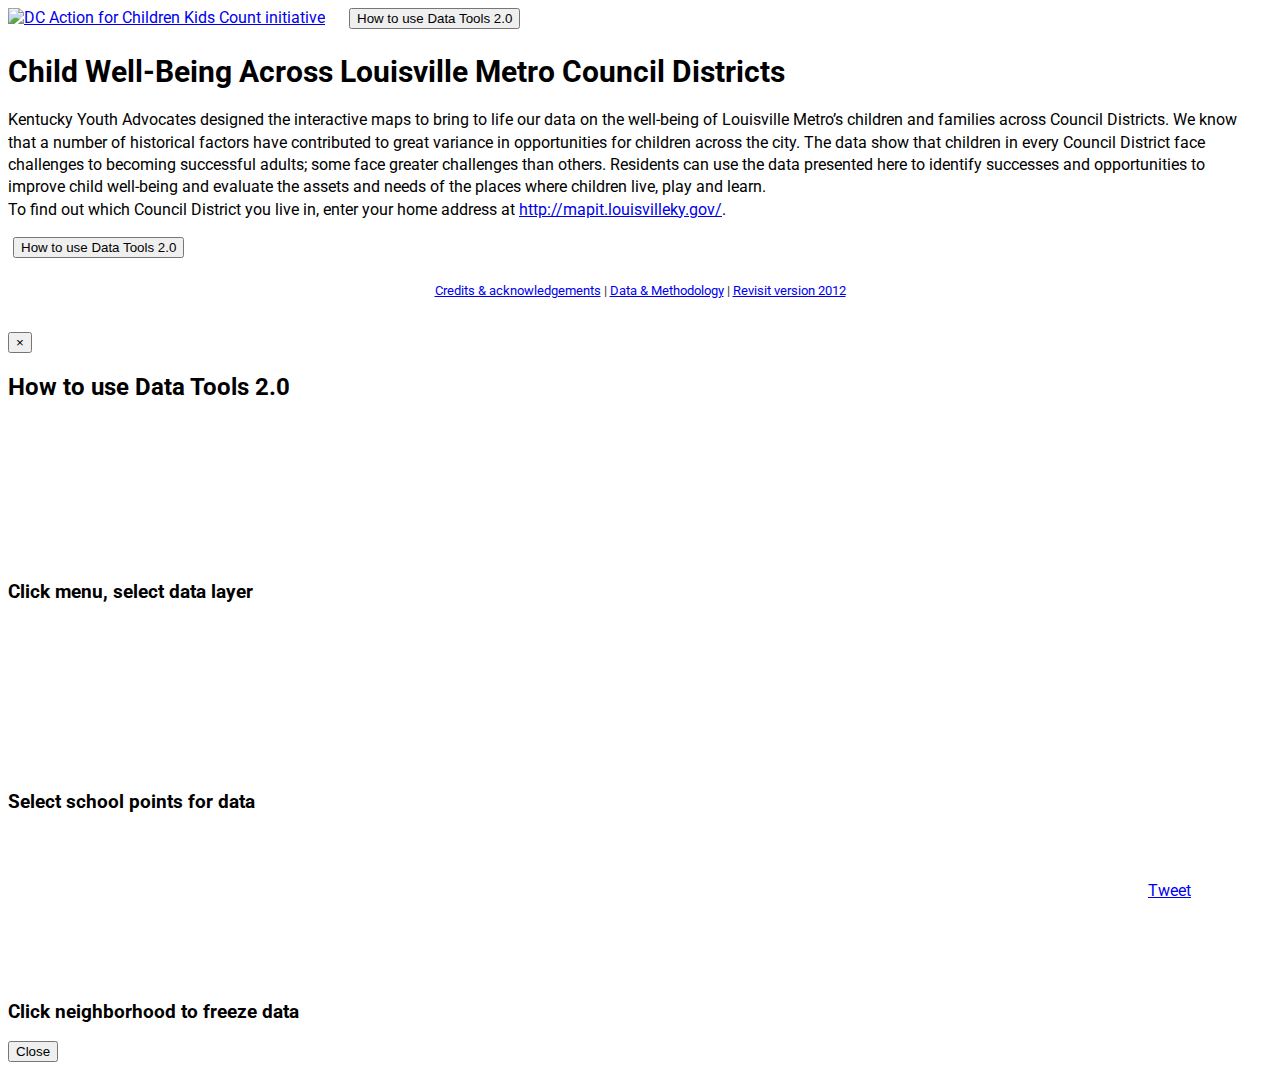
==== index.html @ 0e6c928e "Update github fork button to look at civicdata user repo" ====
<!doctype html>
<html>
<head>
  <meta charset="UTF-8">
  <meta name="viewport" content="width=device-width, user-scalable=no">
  <title>Data Tools 2.0 | Kentucky Youth Advocates</title>
  <link href='http://fonts.googleapis.com/css?family=Roboto:300,300italic,700,700italic' rel='stylesheet' type='text/css'>
  <link rel="stylesheet" href="css/bootstrap.min.css" />
  <link rel="stylesheet" href="css/style.css" />
</head>
<body>
<div class="navbar navbar-default">
  <div class="col-lg-12 col-sm-12 test">
    <a class="navbar-brand" href="http://www.dcactionforchildren.org/"><img src="assets/kids_count_KY.png" alt="DC Action for Children Kids Count initiative"></a>
    <button class="btn btn-danger pull-right hidden-xs" data-toggle="modal" data-target="#myModal">
      How to use Data Tools 2.0
    </button>
    <h1 style="font-size: 30px !important">Child Well-Being Across Louisville Metro Council Districts</h1>
    <p class="intro" style="font-size:1em !important;">Kentucky Youth Advocates designed the interactive maps to bring to life our data on the well-being of Louisville Metro’s children and families across Council Districts. We know that a number of historical factors have contributed to great variance in opportunities for children across the city. The data show that children in every Council District face challenges to becoming successful adults; some face greater challenges than others. Residents can use the data presented here to identify successes and opportunities to improve child well-being and evaluate the assets and needs of the places where children live, play and learn.<br>To find out which Council District you live in, enter your home address at <a href="http://mapit.louisvilleky.gov/">http://mapit.louisvilleky.gov/</a>.</p>
    <div class="social-media pull-right">
      <a href="https://twitter.com/share" class="twitter-share-button" data-text="See how children fare in your district at http://kyyouth.org/kentucky-kids-count/" data-via="KYYouth">Tweet</a>
        <script>!function(d,s,id){var js,fjs=d.getElementsByTagName(s)[0],p=/^http:/.test(d.location)?'http':'https';if(!d.getElementById(id)){js=d.createElement(s);js.id=id;js.src=p+'://platform.twitter.com/widgets.js';fjs.parentNode.insertBefore(js,fjs);}}(document, 'script', 'twitter-wjs');</script>
      <iframe src="http://www.facebook.com/v2.3/plugins/share_button.php?app_id=249643311490&amp;channel=http%3A%2F%2Fstatic.ak.facebook.com%2Fconnect%2Fxd_arbiter%2F1ldYU13brY_.js%3Fversion%3D41%23cb%3Df2b08256%26domain%3Dkyyouth.org%26origin%3Dhttp%253A%252F%252Fkyyouth.org%252Ff8a3766a%26relation%3Dparent.parent&amp;container_width=0&amp;href=http%3A%2F%2Fkyyouth.org%2Fkentucky-kids-count%2F&amp;layout=button_count&amp;locale=en_US&amp;sdk=joey" scrolling="no" frameborder="0" style="border:none; overflow:hidden; width:85px; height:21px;" allowTransparency="true"></iframe>
    </div>
    <button class="btn btn-danger pull-right visible-xs" data-toggle="modal" data-target="#myModal">
      How to use Data Tools 2.0
    </button>
    <!--<h4><strong>Four key policy insights from DC Action for Children are:</strong></h4>-->
  </div>
</div>
<!--<div id="narrative-row" class="row">
  <div class="col-md-12">
      <div class="col-md-3 col-lg-3 col-sm-6 col-xs-6">
        <button data-filter="children_in_poverty_perc" type="button" class="btn btn-default btn-block one" data-rel="one">
          <img class="hidden-xs" src="assets/button-poverty.jpg"/>
          <h4>Children in Poverty</h4>
          <span class="subhead visible-sm">Among 25% of the poorest neighborhoods, more than 1 in 2 children live in poverty.</span>
        </button>
      </div>
      <div class="col-md-3 col-lg-3 col-sm-6 col-xs-6">
        <button data-filter="single_mother_families_perc" type="button" class="btn btn-default btn-block two" data-rel="two">
          <img class="hidden-xs" src="assets/button-singlemother.jpg"/>
          <h4>Children in Single Mother Families</h4>
          <span class="subhead visible-sm">Approximately 48% (almost 1 in 2) DC children live in families headed by single mothers.</span>
        </button>
      </div>
      <div class="col-md-3 col-lg-3 col-sm-6 col-xs-6">
        <button data-filter="reading_perc" type="button" class="btn btn-default btn-block three" data-rel="three">
          <img class="hidden-xs" src="assets/button-reading.jpg"/>
          <h4>Students Proficient in Reading</h4>
          <span class="subhead visible-sm">40% of DC neighborhoods have less than half of their students scoring proficient in reading.</span>
        </button>
      </div>
      <div class="col-md-3 col-lg-3 col-sm-6 col-xs-6">
        <button data-filter="math_perc" type="button" class="btn btn-default btn-block four" data-rel="four">
        <img class="hidden-xs" src="assets/button-math.jpg"/>
          <h4>Students Proficient in Math</h4>
          <span class="subhead visible-sm">Half of all DC neighborhoods have less than 55% of their students proficient in math.</span>
        </button>
      </div>
  </div>
</div>-->
<div class="posrel" style="width: 100%; overflow-x: hidden;">
  <div id="nav-panel" class="posabs">
    <ul class="nav nav-pills nav-stacked layer-toggle-menu">
      <li><a id="no_neighborhood_data" href="#"><button type="button" class="btn btn-danger btn-sm" style="width:100%"><span class="glyphicon glyphicon-trash"></span> Clear selection</button></a></li>
    </ul>
    <h4 class="hidden-xs">Points of interest</h4>
    <ul class="nav nav-pills nav-stacked poi-menu points-menu hidden-xs"></ul>
    <h4>Neighborhood data</h4>
    <ul class="nav nav-pills nav-stacked layer-toggle-menu council-menu"></ul>
  </div><!--/#nav-panel -->
        <div id="narrative" class="panel panel-default">
          <a class="close-box" href="#"><img src="assets/close.png" /></a>
          <div id="one" class="panel-body">
            <h4 class="lead">Percentage of Children in Poverty</h4>
            <p>The overall percentage of children in poverty in DC is approximately 30%, which equals about 30,000 children. Poverty is also concentrated in certain neighborhoods: Approximately 25% of the poorest neighborhoods have more than 1 in 2 children in poverty and 60% of all DC children who live in poverty. More than 35% of all DC children in poverty live in four neighborhoods: (1) Congress Heights, Bellevue, Washington Highlands; (2) Douglas, Shipley Terrace;(3) Columbia Heights, Mt. Pleasant, Pleasant Plains, Park View; and (4) Deanwood, Burrville, Grant Park, Lincoln Heights, Fairmont Heights. Many of these high poverty neighborhoods are overwhelmingly (more than 90%) black.</p>
          </div>
          <div id="two" class="panel-body">
            <h4 class="lead">Percentage of Children in Single Mother Families</h4>
            <p>Approximately 48% (almost 1 in 2) DC children live in families headed by single mothers. Approximately 30% of DC neighborhoods have more than 2 in 3 children living in households headed by single mothers and account for more than half of all children living in single mother households. Six Clusters with the highest number and more than 3 in 4 children living in single mother headed households are: Mayfair, Hillbrook, Mahaning Heights (92%), Historic Anacostia (86%), Douglas, Shipley Terrace (83%), Woodland/Fort Stanton, Garfield Heights, Knox Hill (81%), Congress Heights, Bellevue, Washington Highlands (80%), and Sheridan, Barry Farm, Buena Vista (78%).</p>
          </div>
          <div id="three" class="panel-body">
            <h4 class="lead">Percentage of Students Proficient in Reading</h4>
            <p>The 2013 DC CAS results in reading for neighborhoods by student’s residence indicates that 40% of DC neighborhoods have less than half of their students scoring proficient in reading. Half of all DC neighborhoods have less than 53% of their students proficient in reading. The highest performing three neighborhoods, which are clustered in Northwest DC, have 90% or more of their students proficient in reading. Friendship Heights, American University Park, Tenleytown neighborhood in NW DC has 94% of its students scoring proficient in reading while Historic Anacostia neighborhood in SE DC has 35% of its students scoring proficient in reading.</p>
            <p>Additionally, a simplistic correlational analysis revealed that on average the higher the child poverty rate in the neighborhood, the lower the percentage of students proficient in reading. The median poverty rate was 52% for the ten neighborhoods with the lowest percentage of students proficient in reading in DC.</p>
          </div>
          <div id="four" class="panel-body">
            <h4 class="lead">Percentage of Students Proficient in Math</h4>
            <p>The 2013 DC CAS results in math for neighborhoods by student’s residence indicates that in 1 of 3 DC neighborhoods, less than half of the students are proficient in math. Overall, half of all DC neighborhoods have less than 55% of their students proficient in math. The highest performing four neighborhoods, which are clustered in Northwest DC have 90% or more of their students scoring proficient in Math. Friendship Heights, American University Park, Tenleytown neighborhood in NW DC has 94% of its students scoring proficient in math while Historic Anacostia neighborhood in SE DC has 40% of its students scoring proficient in math.</p>
            <p>Additionally, a simplistic correlational analysis revealed that on average the higher the child poverty rate in the neighborhood, the lower the percentage of proficient students in math. The median poverty rate was 52% for the ten neighborhoods with the lowest percentage of students proficient in math in DC.</p>
          </div>
        </div> <!-- narrative cards here -->
  <div id="main-container" class="posabs" style="position:relative;">
    <div class="menu-toggle posabs btn-danger">
      <strong class="closed">Choose a dataset</strong>
      <strong class="open">Hide menu</strong>
    </div>
      <div id="content-wrapper" class="col-lg-12 col-md-12 col-sm-12">
        <div id="content"></div> <!-- d3 viz written in here -->
        <div class="panel panel-default" id="legend-panel">
          <div id="legend-container" class="panel-body">
          </div>
        </div>
        <div id="source">
          <h3 id="sources" class="panel-title">Sources</h3>
            <a id="source-title"></a>
        </div>
        <div id="zoom-toggle">
          <input id="zoom-box" type="checkbox" checked></input> <label for="zoom-box">Enable Zoom</label>
        </div>
      </div>
  </div><!-- /#main-container -->
  <div id="details" class="panel panel-default">
    <div class="panel-body">
      <p class="lead">
        <span id="visualized-metric">Total population</span><br />
        <span id="visualized-measure">741,096</span>
      </p>
      <h4 class="neighborhood">Louisville, Ky</h4>
      <table id="pop-info" class="table table-hover">
        <tr data-type="tot_pop_val">
          <td>Population (total)</td>
          <td class="count align-right"></td>
        </tr>
        <tr data-type="tot_pop_pov_perc">
          <td>Total population in poverty</td>
          <td class="count align-right"></td>
        </tr>
        <tr data-type="childpop_val">
          <td>Child population (under 18)</td>
          <td class="count align-right"></td>
        </tr>
        <tr data-type="fam_chi_pov_perc">
          <td>Families with children in poverty</td>
          <td class="count align-right"></td>
        </tr>
      </table>
      <!-- PAT DEMO
      <h4 class="chart">Demographic Breakdown</h4>
      <div class="chart"></div>
      -->
    </div>
  </div> <!-- narrative cards here -->
  <div id="schools_panel" class="panel panel-default hide">
    <button class="btn-danger btn-xs btn-panel-close" id="btnPanelClose">X Close</button>
    <div class="panel-body">
        <div class="hide" id="school_data">
            <h4 class="school-name"></h4>
            <table class="table table-hover">
                <tbody>
                <tr>
                    <td>Enrollment</td>
                    <td class="school-enrollment">getDisplayValue(school.enroll_val, 'enroll_val')</td>
                </tr>
                <tr>
                    <td>Allocation</td>
                    <td class="school-allocation">getDisplayValue(school.alloc_cur, 'alloc_cur')</td>
                </tr>
                <tr>
                    <td>Percent proficient at math</td>
                    <td class="school-math">getDisplayValue(school.math_perc, 'math_perc')</td>
                </tr>
                <tr>
                    <td>Percent proficient at reading</td>
                    <td class="school-reading">getDisplayValue(school.reading_perc, 'reading_perc')</td>
                </tr>
                <tr>
                    <td>Graduation rate</td>
                    <td class="school-grad">getDisplayValue(school.grad_perc, 'grad_perc')</td>
                </tr>
                </tbody>
            </table>
        </div>
    </div>
  </div>
</div>
<div class="footer" style="position:relative;top:10px;">
  <small class="col-md-10 col-lg-10 col-sm-10 col-md-offset-1 col-lg-offset-1 col-sm-offset-1" style="text-align:center;clear:both;">
    <a href="http://www.dcactionforchildren.org/dc-kids-count-data-tools-acknowledgements">Credits &amp; acknowledgements</a> | <a href="http://www.dcactionforchildren.org/dc-kids-count-data-tools-methodology" target="_blank">Data &amp; Methodology</a> | <a href="http://www.dcactionforchildren.org/dc-kids-count-data-tools" target="_blank">Revisit version 2012</a>
  </small>
  <div class="clearfix"></div>
  <div style="text-align:center;margin:10px 0;clear:both;"><iframe src="http://ghbtns.com/github-btn.html?user=civicdata&repo=dcaction&type=fork&count=true" allowtransparency="true" frameborder="0" scrolling="0" width="95" height="20"></iframe></div>
</div>
<div class="modal fade" id="myModal" tabindex="-1" role="dialog" aria-labelledby="myModalLabel" aria-hidden="true">
  <div class="modal-dialog">
    <div class="modal-content">
      <div class="modal-header">
        <button type="button" class="close" data-dismiss="modal" aria-hidden="true">&times;</button>
        <h2 class="modal-title" id="myModalLabel">How to use Data Tools 2.0</h2>
      </div>
      <div id="how-to" class="modal-body">
        <div class="row">
          <div class="col-lg-12">
            <div class="one" style="position:relative;">
              <h3>Click menu, select data layer</h3>
            </div>
          </div>
          <div class="col-lg-12">
            <div class="two" style="position:relative;">
              <h3>Select school points for data</h3>
            </div>
          </div>
          <div class="col-lg-12">
            <div class="three" style="position:relative;">
              <h3>Click neighborhood to freeze data</h3>
            </div>
          </div>
        </div>
      </div>
      <div class="modal-footer">
        <button type="button" class="btn btn-default" data-dismiss="modal">Close</button>
      </div>
    </div>
  </div>
</div>

  <!-- Libraries needed -->
  <script src="js/jquery.min.js" type="text/javascript"></script>
  <script src="js/d3.v3.min.js" charset="utf-8" type="text/javascript"></script>
  <script src="js/d3.geo.projection.v0.min.js" type="text/javascript"></script>
  <script src="js/topojson.v1.min.js" type="text/javascript"></script>
  <script src="js/queue.v1.min.js"></script>
  <script src="js/bootstrap.min.js" type="text/javascript"></script>
  <script src="js/underscore-min.js" type="text/javascript"></script>
  <script src="js/simple_statistics.js" type="text/javascript"></script>
  <script src="js/labeler.js" type="text/javascript"></script>
  <script src="http://maps.google.com/maps/api/js?sensor=true" type="text/javascript"></script>

  <!-- Project scripts -->
  <script src="js/circle_packer_movers.js" type="text/javascript"></script>
  <script src="js/visualization.js" type="text/javascript"></script>

</body>
</html>
---- css/style.css ----
body {
  overflow-x: hidden;
}
body, h1, h2, h3, h4, h5 {
  font-family: 'Roboto', "Helvetica Neue", Helvetica, Arial, sans-serif;
}
h1, h2, h3, h4, h5 {
  font-weight: bold;
}
p {
  font-size: 1.1em;
  line-height: 1.4em;
}
#narrative .panel-body {
  padding: 20px;
}
.table thead > tr > th, .table tbody > tr > th, .table tfoot > tr > th, .table thead > tr > td, .table tbody > tr > td, .table tfoot > tr > td {
  padding: 2px;
}
.gmnoprint .gmnoprint {
  margin-top: 0 !important;
  top: 10px !important;
}
.nav > li.disabled.nav-header > a {
  cursor: default;
  font-size: 12px;
  font-weight: bold;
  text-transform: uppercase;
  padding: 5px 10px !important;
  color: #000;
}

.social-media {
  position: absolute;
  bottom: 0;
  right: 0;
}

.align-right { text-align: right; }
.align-left { text-align: left; }

.posrel { position: relative; }
.posabs { position: absolute; }
.posfixed { position: fixed; }
/* navbar */
.navbar {
  margin-bottom: 0px;
  padding-right: 15px;
}
.navbar-brand {
  padding: 0px 15px 0px 0px;
}
.navbar-brand img {
  width: 65px;
}
.navbar .btn.pull-right {
  margin: 0 0 5px 5px;
}
#nav-panel {
  background-color: #f8f8f8;
  width: 300px;
  top: 0px;
  bottom: 0px;
  left: 0px;
}
#nav-panel h4 {
  padding-left: 10px;
  padding-right: 15px;
}
.nav-pills > li > a {
  border-radius: 0px;
  color: #444;
  background-color: #F0F4F8;
}
.nav-pills > li > a:hover {
  background-color: #D8DCE2
}
.nav-pills > li.selected > a {
  background-color: #C6CEDA;
  color: #000;
}
#main-container {
  top: 0px;
  left: 0px;
  background-color: #FFF;
  width: 100%;
  -webkit-box-shadow: 0px 0px 15px #CCC;
  -moz-box-shadow: 0px 0px 15px #CCC;
  box-shadow: 0px 0px 15px #CCC;
}
#content-wrapper {
  padding-left: 0px;
  padding-right: 0px;
}
.menu-toggle {
  cursor: pointer;
  left: 0px;
  top: 100px;
  padding: 10px 15px;
  z-index: 5;
}
.menu-toggle strong {
  display: block;
}
.menu-toggle .open,
.toggled .menu-toggle .closed {
  display: none;
}
.toggled .menu-toggle .open {
  display: block;
}
/* map */
svg {
  fill: #FFF;
}

path.nbhd {
  cursor: pointer;
  fill: #ccc;
  fill-opacity: .75;
  stroke: #FFF;
  stroke-width: 1px;
}
path.nbhd:hover {
  stroke: #444;
}
path.nbhd.active {
  stroke: #077CA8;
  stroke-width: 2px;
}
.poi {
  cursor: pointer;
  fill-opacity: 0.75;
  fill: #e2b640;
  stroke: #fff;
}

.poi.school {
  fill: #d75452;
}

circle.poi:hover {
  fill-opacity: 1;
}

/* UI */

#how-to .col-lg-4 {
  overflow: hidden;
}

#how-to h3 {
  background: #FFF;
  padding: 10px 10px 10px 0px;
  position: absolute;
  bottom: -11px;
  left: 0;
}

#how-to .one {
  background: url("../assets/one.png") center no-repeat;
  height: 200px;
  margin-bottom: 10px;
}

#how-to .two {
  background: url("../assets/two.png") center no-repeat;
  height: 200px;
  margin-bottom: 10px;
}

#how-to .three {
  background: url("../assets/three.png") center no-repeat;
  height: 200px;
}

#nav-panel {
  height: 600px;
  overflow: scroll;
}

#nav-panel .nav > li > a {
  padding: 5px 10px;
}

#nav-panel .label {
  position: relative;
  top: -3px;
}

.points-menu .selected a:after {
  display: block;
  position: absolute;
  content: "";
  width: 14px; height: 14px;
  background: #e2b640;
  border: 1px solid #fff;
  top: 8px;
  right: 11px;
  border-radius: 16px;
}

.schools-menu .selected a:after {
  background: #d75452;
}

.schools-menu .selected a#charters:after {
  border-radius: 0;
  top: 9px;
  right: 12px;
  width: 12px; height: 12px;
}

#details {
  position:absolute;
  width:300px;
  top:20px;
  right:20px;
  z-index: 1;
}

#details p.lead {
  display: none;
}

#narrative-row .col-md-3 {
  padding-right: 0px;
  padding-left: 0px;
  margin: -1px -1px 0px 0px;
}

#narrative-row .btn {
  -webkit-border-radius: 0px;
  -moz-border-radius: 0px;
  border-radius: 0px;
  padding: 12px;
  vertical-align: top;
  text-align: left;
  white-space: normal;
  max-height: 98px;
}

#narrative-row h4 {
  display: block;
  margin: 0;
}

#narrative-row img {
  max-width: 120px;
  margin-right: 15px;
  float: left;
}

#narrative {
  position:absolute;
  width:300px;
  height: 560px;
  top:20px;
  right:20px;
  background: #fff;
  color: #000;
  display:none;
  z-index: 2;
}

#narrative .close-box {
  position: absolute;
  top:-10px;
  right:-10px;
}

#narrative .panel-body {
  overflow-y: scroll;
  height: 100%;
}

#narrative h4.lead {
  font-weight: bold;
  margin-top: 0px;
  margin-bottom: 10px;
}

#schools_panel {
  position:absolute;
  width:300px;
  top:20px;
  right:330px;
  z-index: 1;
}

p.lead {
  text-align: center;
}

/*span#visualized-metric,
span#visualized-measure {
display:none;
}*/

span#visualized-metric {
  font-weight:bold;
}

#source {
  position:absolute;
  bottom:20px;
  left:0;
  padding: 10px 10px 10px 20px;
  background-color: #ccc;
  z-index: 5;
  max-width: 215px;
  display: none;
}

#zoom-toggle {
  position: absolute;
  bottom: 7px;
  left: 0;
  height: 42px;
  padding: 10px 14px;
  display: none;
  font-size: 14px;
  background: rgba(255, 255, 255, 0.75);
}

div#legend-panel {
  position:absolute;
  bottom: 90px;
  left: 15px;
  width: 200px;
  height: 200px;
  display: none;
}

.legendStep {
  width:100%;
  height: 25px;
  margin-bottom: 5px;
  padding: 3px;
  text-align: center;
  font-size: 12px;
}

.stepOne { background: #e5ffc7;}
.stepTwo { background: #d9fcb9;}
.stepThree { background: #bbef8e;}
.stepFour { background: #9ad363;}
.stepFive { background: #6eb43f;}


h4.school-name {
  cursor: pointer;
}

h4.school-name:after {
  content: "Click name to remove";
  font-size: 10px;
  color: #999;
  font-style: italic;
  display: block;
  margin-top: 3px;
}

/* Chart */
.label {
  font: 11px sans-serif;
}

.axis path,
.axis line {
  fill: none;
  stroke: black;
  shape-rendering: crispEdges;
}
.axis text {
  font-family: font-family: 'Roboto', "Helvetica Neue", Helvetica, Arial, sans-serif;;
  font-size: 14px;
  font-weight: normal;
  fill: black;
}
.link {
  stroke:gray;
  stroke-width:0.5
}

/* Google Maps */

.stations, .stations svg.marker {
  position: absolute;
}

.stations svg.marker {
  width: 60px;
  height: 20px;
  padding-right: 100px;
  font: 10px sans-serif;
}

.stations circle {
  fill: brown;
  stroke: black;
  stroke-width: 1.5px;
}

#theSVGLayer {
  position: absolute;
  top: -4000px;
  left: -4000px;
  width: 8000px;
  height: 8000px;
}

#theDiv {
  top: 0;
  left: 0;
}

/* Google Maps fix */

div.gm-style > div > div {
  height: 0 !important;
}

 .btn-panel-close {
  float: right;
  margin: 5px;
  border: none;
  color: #fff;
}

small {
  margin-top: 10px;
  color:#333;
  display:block;
}

@media (max-width: 767px) {
  #content-wrapper,
  #nav-panel,
  li.nav-header a {
    font-size: 0.95rem !important;
  }

  #details {
    position: relative;
    width: auto;
    top:auto;
    right:auto;
    border-radius: 0px;
  }

  #details .chart,
  div#legend-container,
  div#legend-panel {
    display: none !important;
  }

  div#legend-container,
  div#legend-panel {
    display: none !important;
  }
  .navbar {
    padding-right: 0px;
  }
  .btn.pull-right.visible-xs {
    margin-bottom: 20px;
  }
  #narrative-row .btn {
    height: 80px;
  }
  #narrative {
    position: relative;
    width: auto;
    top:auto;
    right:auto;
    height: auto;
    border-radius: 0px;
  }

  .menu-toggle {
    top: auto;
    bottom: 51px;
    margin-left: -40px;
    padding-left: 55px;
  }

  .menu-toggle strong.open:before {
    content: "\003e";
    display: block;
    position: absolute;
    left: 14px;
    top: 4px;
    font-size: 20px;
  }

  #source {
    left: auto;
    right: 0;
    top: auto;
    bottom: 0;
  }

  #zoom-toggle {
    display: block;
  }

}

@media (min-width: 768px) and (max-width: 979px) {


}

@media (min-width: 980px) and (max-width:1199px) {


}

@media (min-width: 1200px) {


}

@media (min-width: 992px) and (max-width: 1700px) {

  #narrative-row .btn .subhead {
    display:none;
  }

}
@media (max-width: 480px){
  .btn.pull-right.visible-xs,
  .social-media {
    float: none!important;
    margin-left: 0px;
    width: 100%;
  }
}
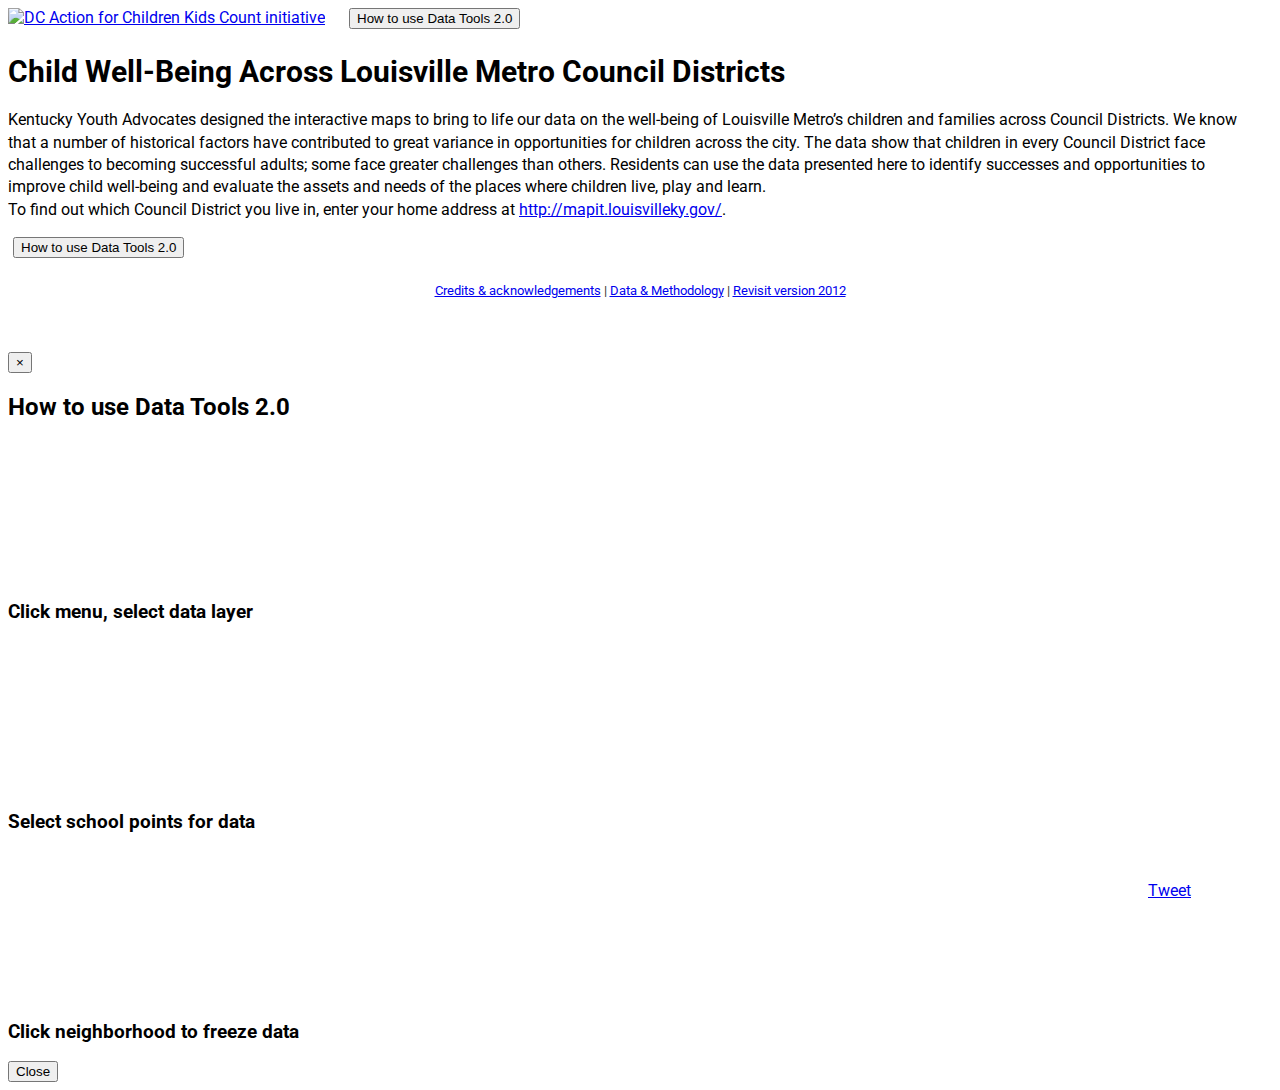
==== commit 5d341d23: "Working choropleth" ====
--- a/index.html
+++ b/index.html
@@ -67,7 +67,7 @@
     </ul>
     <h4 class="hidden-xs">Points of interest</h4>
     <ul class="nav nav-pills nav-stacked poi-menu points-menu hidden-xs"></ul>
-    <h4>Neighborhood data</h4>
+    <h4>Metro council data</h4>
     <ul class="nav nav-pills nav-stacked layer-toggle-menu council-menu"></ul>
   </div><!--/#nav-panel -->
         <div id="narrative" class="panel panel-default">
@@ -180,7 +180,7 @@
     <a href="http://www.dcactionforchildren.org/dc-kids-count-data-tools-acknowledgements">Credits &amp; acknowledgements</a> | <a href="http://www.dcactionforchildren.org/dc-kids-count-data-tools-methodology" target="_blank">Data &amp; Methodology</a> | <a href="http://www.dcactionforchildren.org/dc-kids-count-data-tools" target="_blank">Revisit version 2012</a>
   </small>
   <div class="clearfix"></div>
-  <div style="text-align:center;margin:10px 0;clear:both;"><iframe src="http://ghbtns.com/github-btn.html?user=civicdata&repo=dcaction&type=fork&count=true" allowtransparency="true" frameborder="0" scrolling="0" width="95" height="20"></iframe></div>
+  <div style="text-align:center;margin:20px 0;clear:both;"><iframe src="http://ghbtns.com/github-btn.html?user=DCActionforChildren&repo=dcaction&type=fork&count=true" allowtransparency="true" frameborder="0" scrolling="0" width="95" height="20"></iframe></div>
 </div>
 <div class="modal fade" id="myModal" tabindex="-1" role="dialog" aria-labelledby="myModalLabel" aria-hidden="true">
   <div class="modal-dialog">
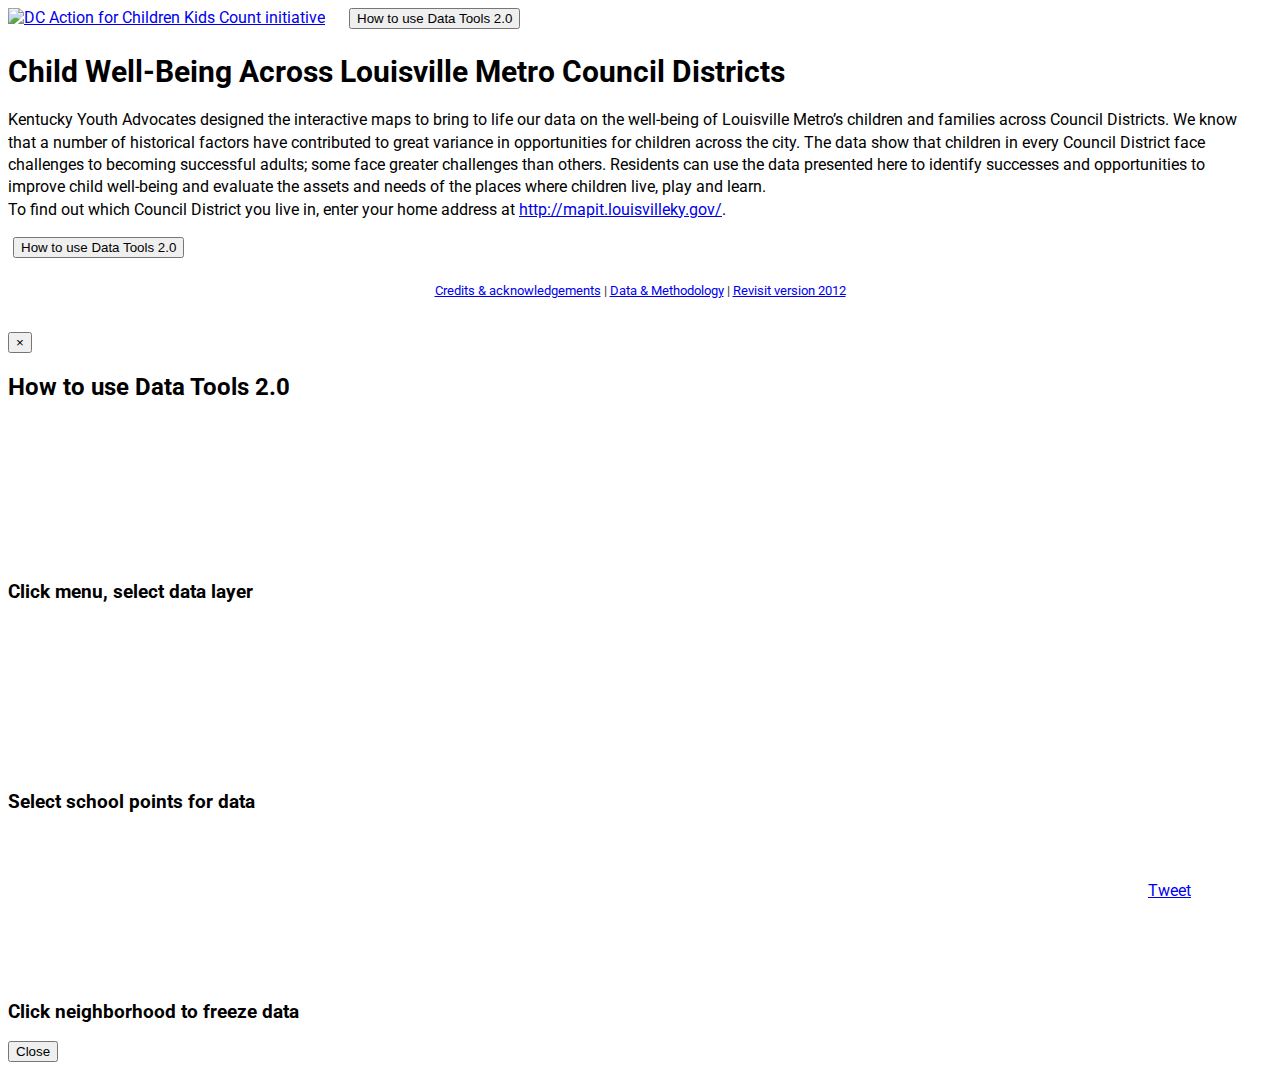
==== commit 421abb46: "Merge branch 'louisville-master' of https://github.com/civicdata/dcaction into louisville-master" ====
--- a/index.html
+++ b/index.html
@@ -180,7 +180,7 @@
     <a href="http://www.dcactionforchildren.org/dc-kids-count-data-tools-acknowledgements">Credits &amp; acknowledgements</a> | <a href="http://www.dcactionforchildren.org/dc-kids-count-data-tools-methodology" target="_blank">Data &amp; Methodology</a> | <a href="http://www.dcactionforchildren.org/dc-kids-count-data-tools" target="_blank">Revisit version 2012</a>
   </small>
   <div class="clearfix"></div>
-  <div style="text-align:center;margin:20px 0;clear:both;"><iframe src="http://ghbtns.com/github-btn.html?user=DCActionforChildren&repo=dcaction&type=fork&count=true" allowtransparency="true" frameborder="0" scrolling="0" width="95" height="20"></iframe></div>
+  <div style="text-align:center;margin:10px 0;clear:both;"><iframe src="http://ghbtns.com/github-btn.html?user=civicdata&repo=dcaction&type=fork&count=true" allowtransparency="true" frameborder="0" scrolling="0" width="95" height="20"></iframe></div>
 </div>
 <div class="modal fade" id="myModal" tabindex="-1" role="dialog" aria-labelledby="myModalLabel" aria-hidden="true">
   <div class="modal-dialog">
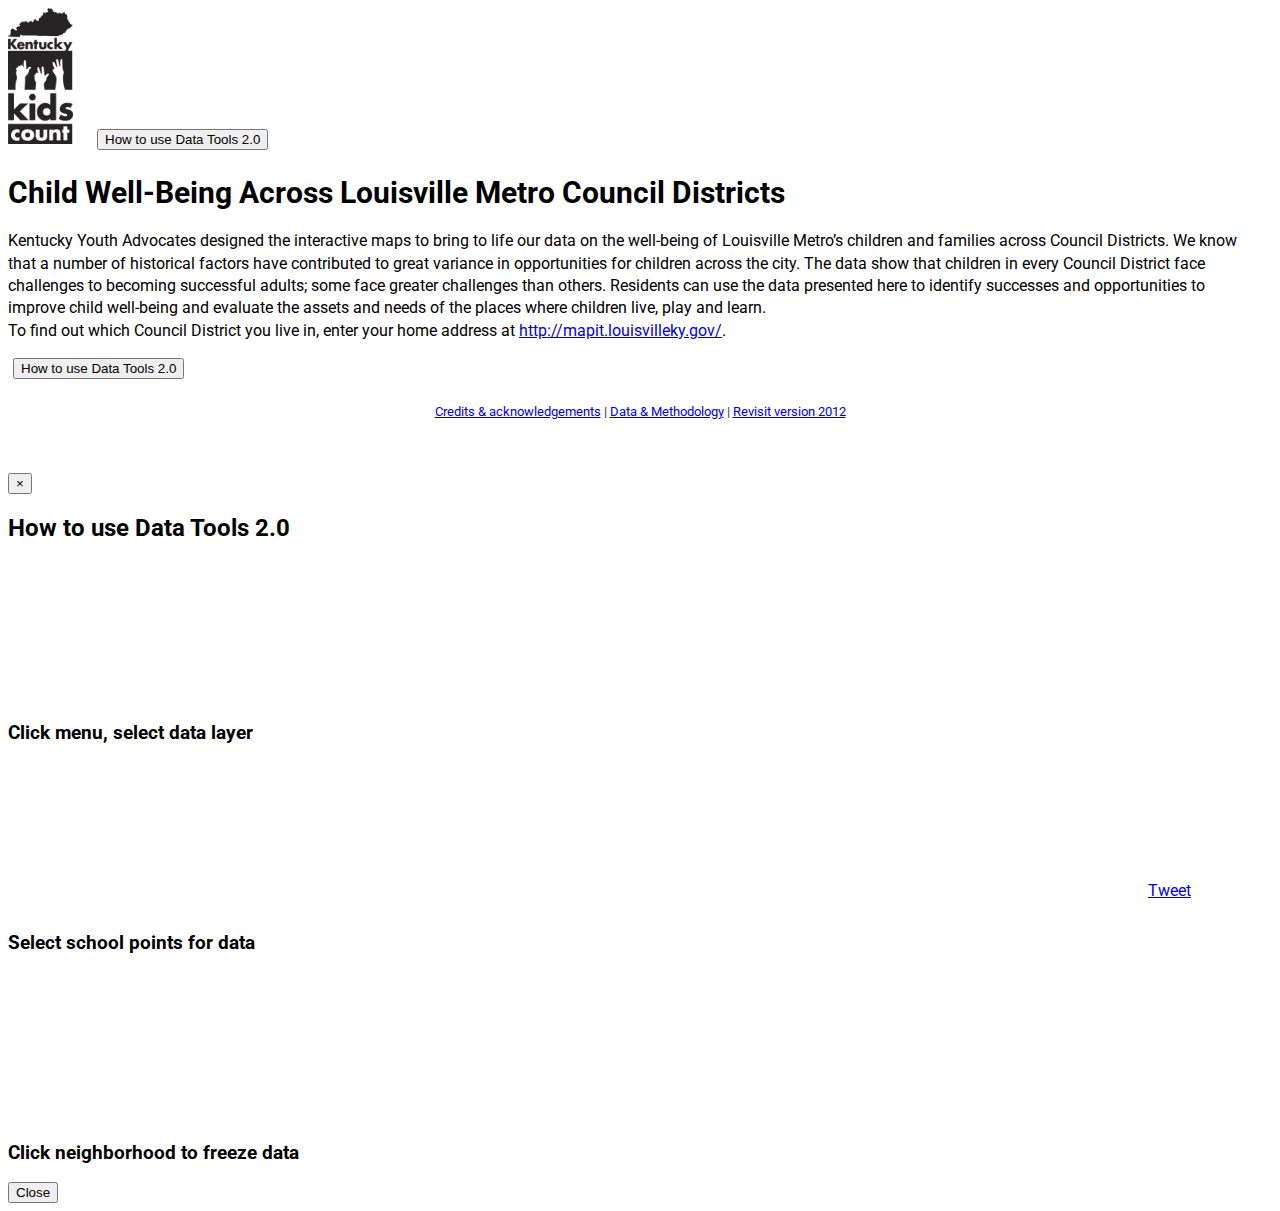
==== commit 5f452840: "Fixed typo" ====
--- a/index.html
+++ b/index.html
@@ -11,7 +11,7 @@
 <body>
 <div class="navbar navbar-default">
   <div class="col-lg-12 col-sm-12 test">
-    <a class="navbar-brand" href="http://www.dcactionforchildren.org/"><img src="assets/kids_count_KY.png" alt="DC Action for Children Kids Count initiative"></a>
+    <a class="navbar-brand" href="http://www.dcactionforchildren.org/"><img src="assets/kids_count_ky.png" alt="DC Action for Children Kids Count initiative"></a>
     <button class="btn btn-danger pull-right hidden-xs" data-toggle="modal" data-target="#myModal">
       How to use Data Tools 2.0
     </button>
@@ -180,7 +180,7 @@
     <a href="http://www.dcactionforchildren.org/dc-kids-count-data-tools-acknowledgements">Credits &amp; acknowledgements</a> | <a href="http://www.dcactionforchildren.org/dc-kids-count-data-tools-methodology" target="_blank">Data &amp; Methodology</a> | <a href="http://www.dcactionforchildren.org/dc-kids-count-data-tools" target="_blank">Revisit version 2012</a>
   </small>
   <div class="clearfix"></div>
-  <div style="text-align:center;margin:10px 0;clear:both;"><iframe src="http://ghbtns.com/github-btn.html?user=civicdata&repo=dcaction&type=fork&count=true" allowtransparency="true" frameborder="0" scrolling="0" width="95" height="20"></iframe></div>
+  <div style="text-align:center;margin:20px 0;clear:both;"><iframe src="http://ghbtns.com/github-btn.html?user=DCActionforChildren&repo=dcaction&type=fork&count=true" allowtransparency="true" frameborder="0" scrolling="0" width="95" height="20"></iframe></div>
 </div>
 <div class="modal fade" id="myModal" tabindex="-1" role="dialog" aria-labelledby="myModalLabel" aria-hidden="true">
   <div class="modal-dialog">
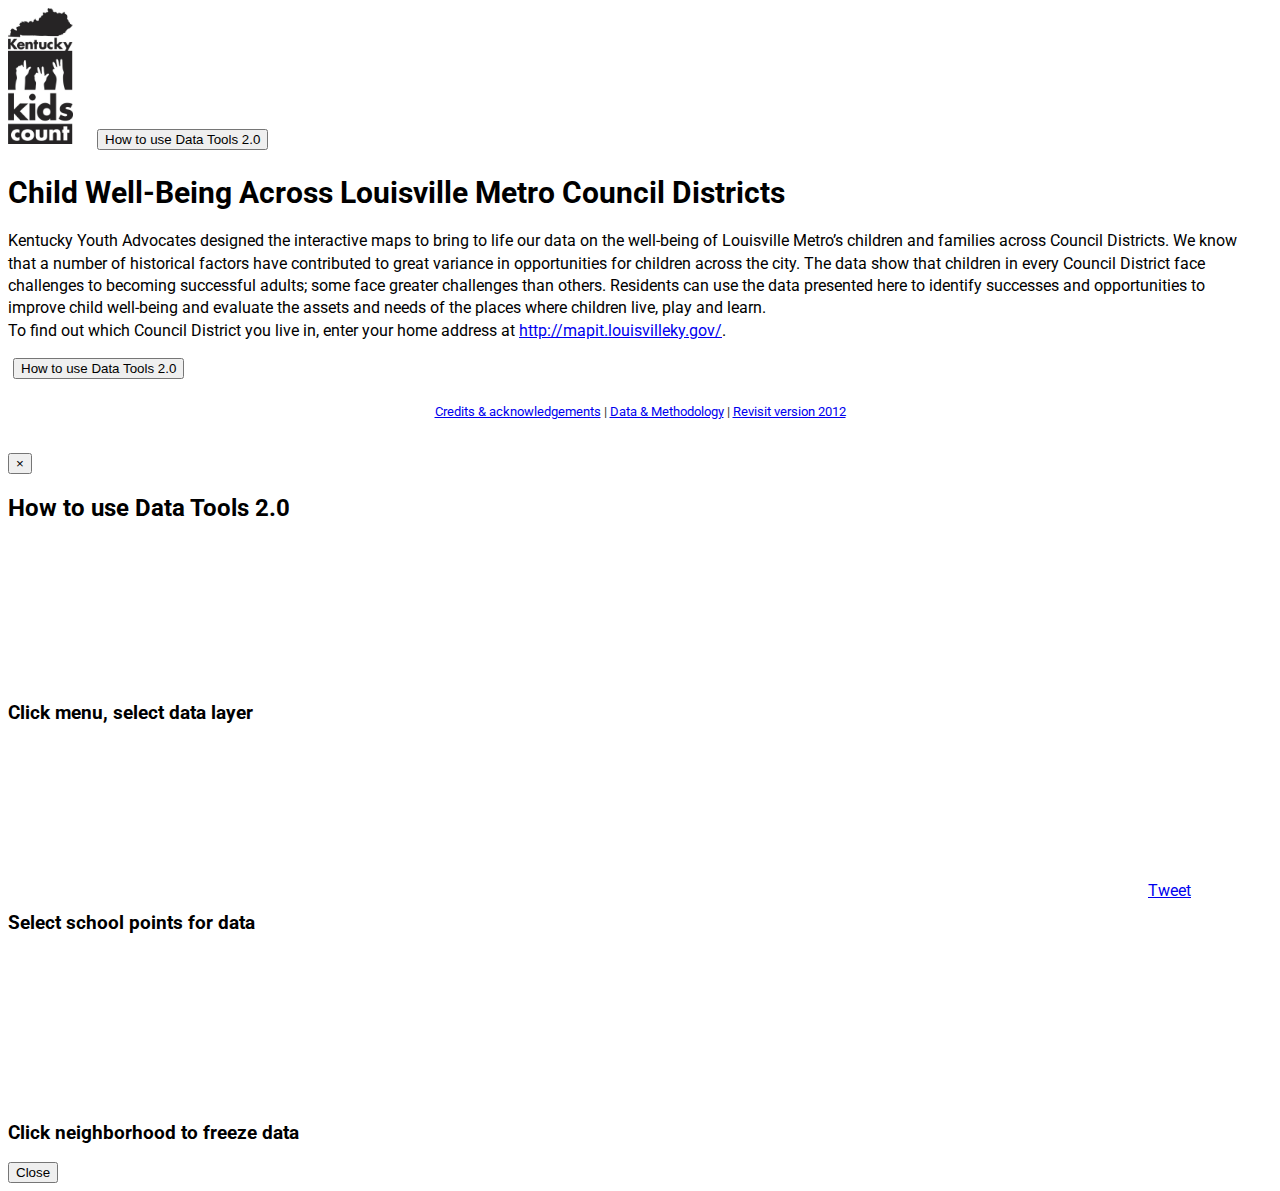
==== commit 7742ac91: "Merge branch 'louisville-master' of github.com:civicdata/dcaction into louisville-master" ====
--- a/index.html
+++ b/index.html
@@ -180,7 +180,7 @@
     <a href="http://www.dcactionforchildren.org/dc-kids-count-data-tools-acknowledgements">Credits &amp; acknowledgements</a> | <a href="http://www.dcactionforchildren.org/dc-kids-count-data-tools-methodology" target="_blank">Data &amp; Methodology</a> | <a href="http://www.dcactionforchildren.org/dc-kids-count-data-tools" target="_blank">Revisit version 2012</a>
   </small>
   <div class="clearfix"></div>
-  <div style="text-align:center;margin:20px 0;clear:both;"><iframe src="http://ghbtns.com/github-btn.html?user=DCActionforChildren&repo=dcaction&type=fork&count=true" allowtransparency="true" frameborder="0" scrolling="0" width="95" height="20"></iframe></div>
+  <div style="text-align:center;margin:10px 0;clear:both;"><iframe src="http://ghbtns.com/github-btn.html?user=civicdata&repo=dcaction&type=fork&count=true" allowtransparency="true" frameborder="0" scrolling="0" width="95" height="20"></iframe></div>
 </div>
 <div class="modal fade" id="myModal" tabindex="-1" role="dialog" aria-labelledby="myModalLabel" aria-hidden="true">
   <div class="modal-dialog">
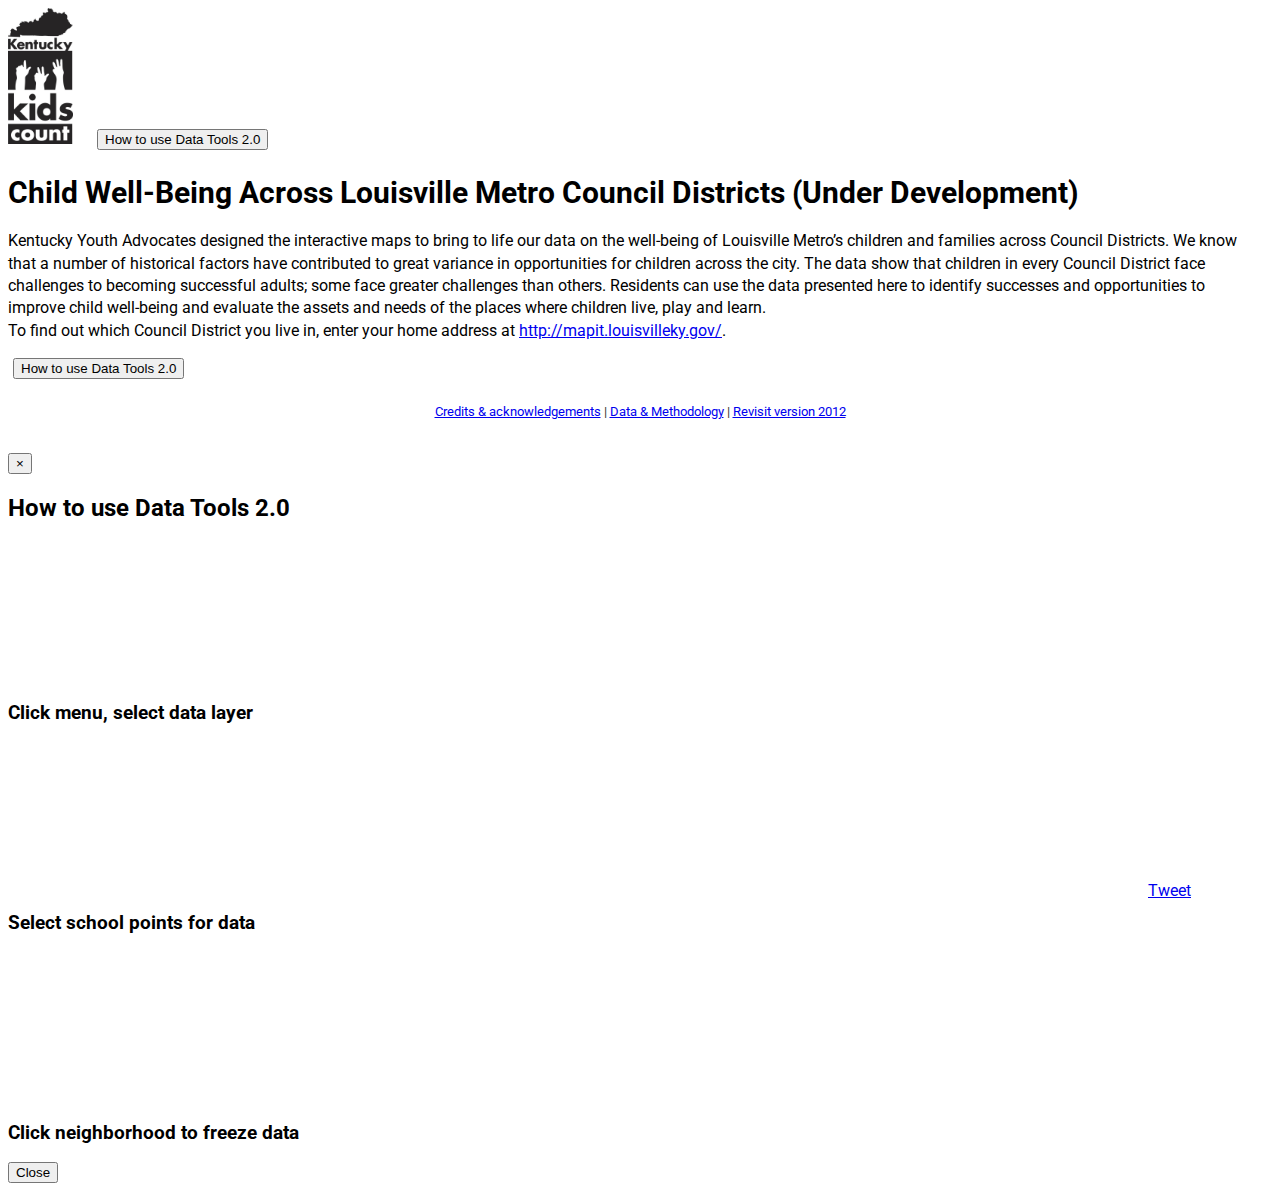
==== commit 691d69c7: "change to title in index" ====
--- a/index.html
+++ b/index.html
@@ -15,7 +15,7 @@
     <button class="btn btn-danger pull-right hidden-xs" data-toggle="modal" data-target="#myModal">
       How to use Data Tools 2.0
     </button>
-    <h1 style="font-size: 30px !important">Child Well-Being Across Louisville Metro Council Districts</h1>
+    <h1 style="font-size: 30px !important">Child Well-Being Across Louisville Metro Council Districts (Under Development)</h1>
     <p class="intro" style="font-size:1em !important;">Kentucky Youth Advocates designed the interactive maps to bring to life our data on the well-being of Louisville Metro’s children and families across Council Districts. We know that a number of historical factors have contributed to great variance in opportunities for children across the city. The data show that children in every Council District face challenges to becoming successful adults; some face greater challenges than others. Residents can use the data presented here to identify successes and opportunities to improve child well-being and evaluate the assets and needs of the places where children live, play and learn.<br>To find out which Council District you live in, enter your home address at <a href="http://mapit.louisvilleky.gov/">http://mapit.louisvilleky.gov/</a>.</p>
     <div class="social-media pull-right">
       <a href="https://twitter.com/share" class="twitter-share-button" data-text="See how children fare in your district at http://kyyouth.org/kentucky-kids-count/" data-via="KYYouth">Tweet</a>
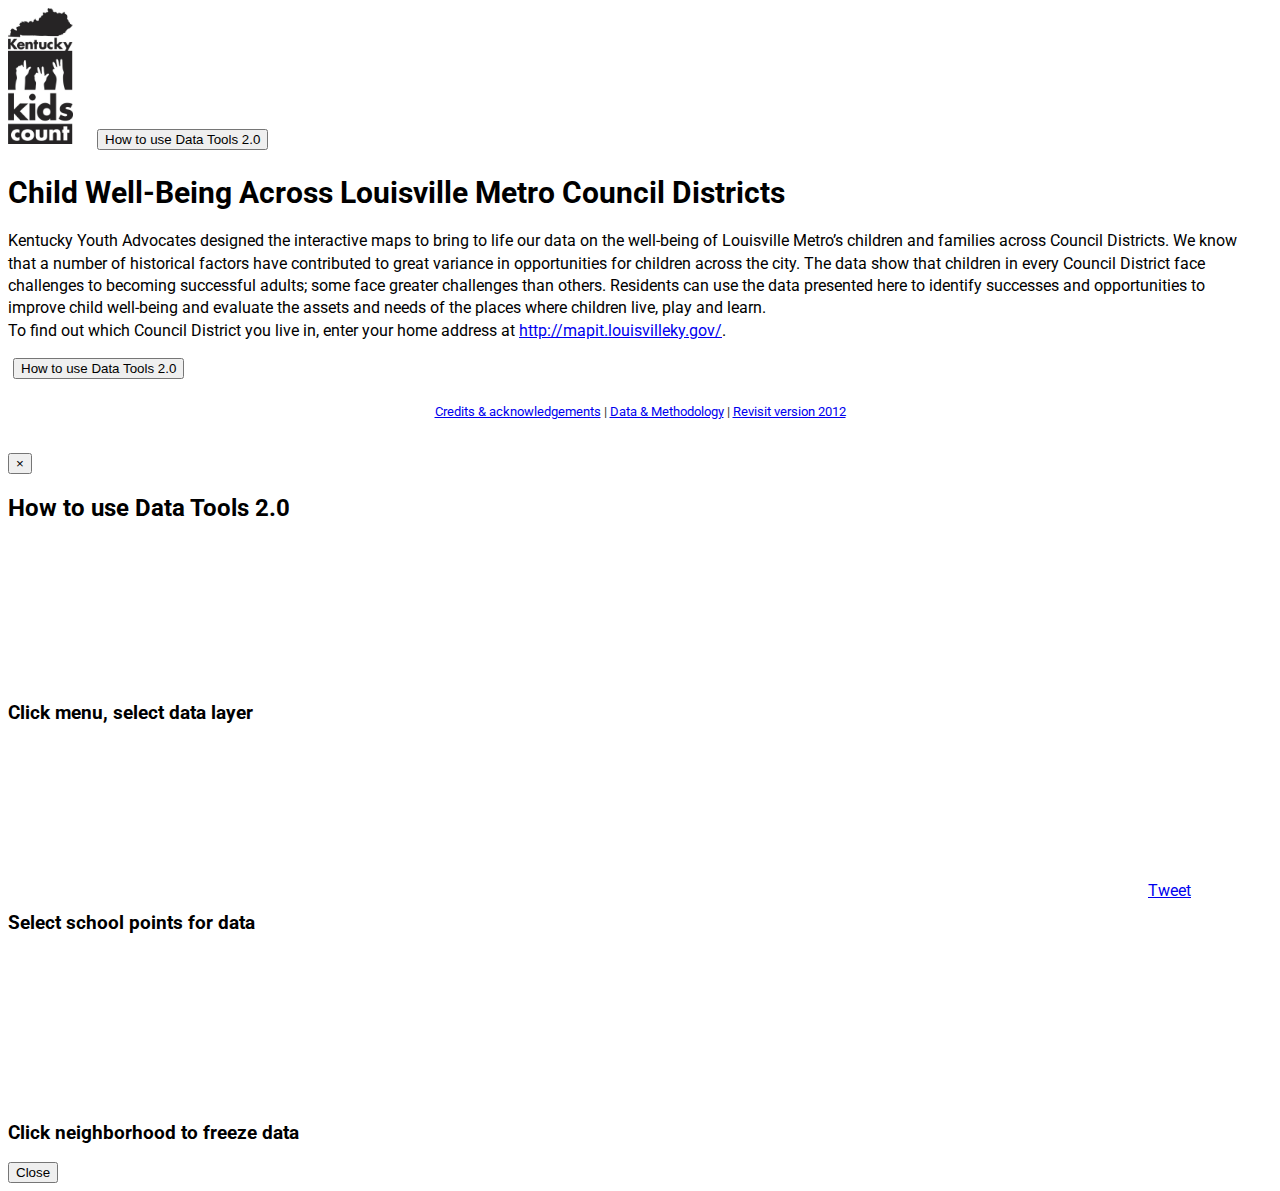
==== commit d1b0a387: "Merge 982edf6994ab7e145451628e0aee46785dc9b9a0 into 7e64da65f8184cf43ab8ca080ab8fd4b14ea7094" ====
--- a/index.html
+++ b/index.html
@@ -15,7 +15,7 @@
     <button class="btn btn-danger pull-right hidden-xs" data-toggle="modal" data-target="#myModal">
       How to use Data Tools 2.0
     </button>
-    <h1 style="font-size: 30px !important">Child Well-Being Across Louisville Metro Council Districts (Under Development)</h1>
+    <h1 style="font-size: 30px !important">Child Well-Being Across Louisville Metro Council Districts</h1>
     <p class="intro" style="font-size:1em !important;">Kentucky Youth Advocates designed the interactive maps to bring to life our data on the well-being of Louisville Metro’s children and families across Council Districts. We know that a number of historical factors have contributed to great variance in opportunities for children across the city. The data show that children in every Council District face challenges to becoming successful adults; some face greater challenges than others. Residents can use the data presented here to identify successes and opportunities to improve child well-being and evaluate the assets and needs of the places where children live, play and learn.<br>To find out which Council District you live in, enter your home address at <a href="http://mapit.louisvilleky.gov/">http://mapit.louisvilleky.gov/</a>.</p>
     <div class="social-media pull-right">
       <a href="https://twitter.com/share" class="twitter-share-button" data-text="See how children fare in your district at http://kyyouth.org/kentucky-kids-count/" data-via="KYYouth">Tweet</a>
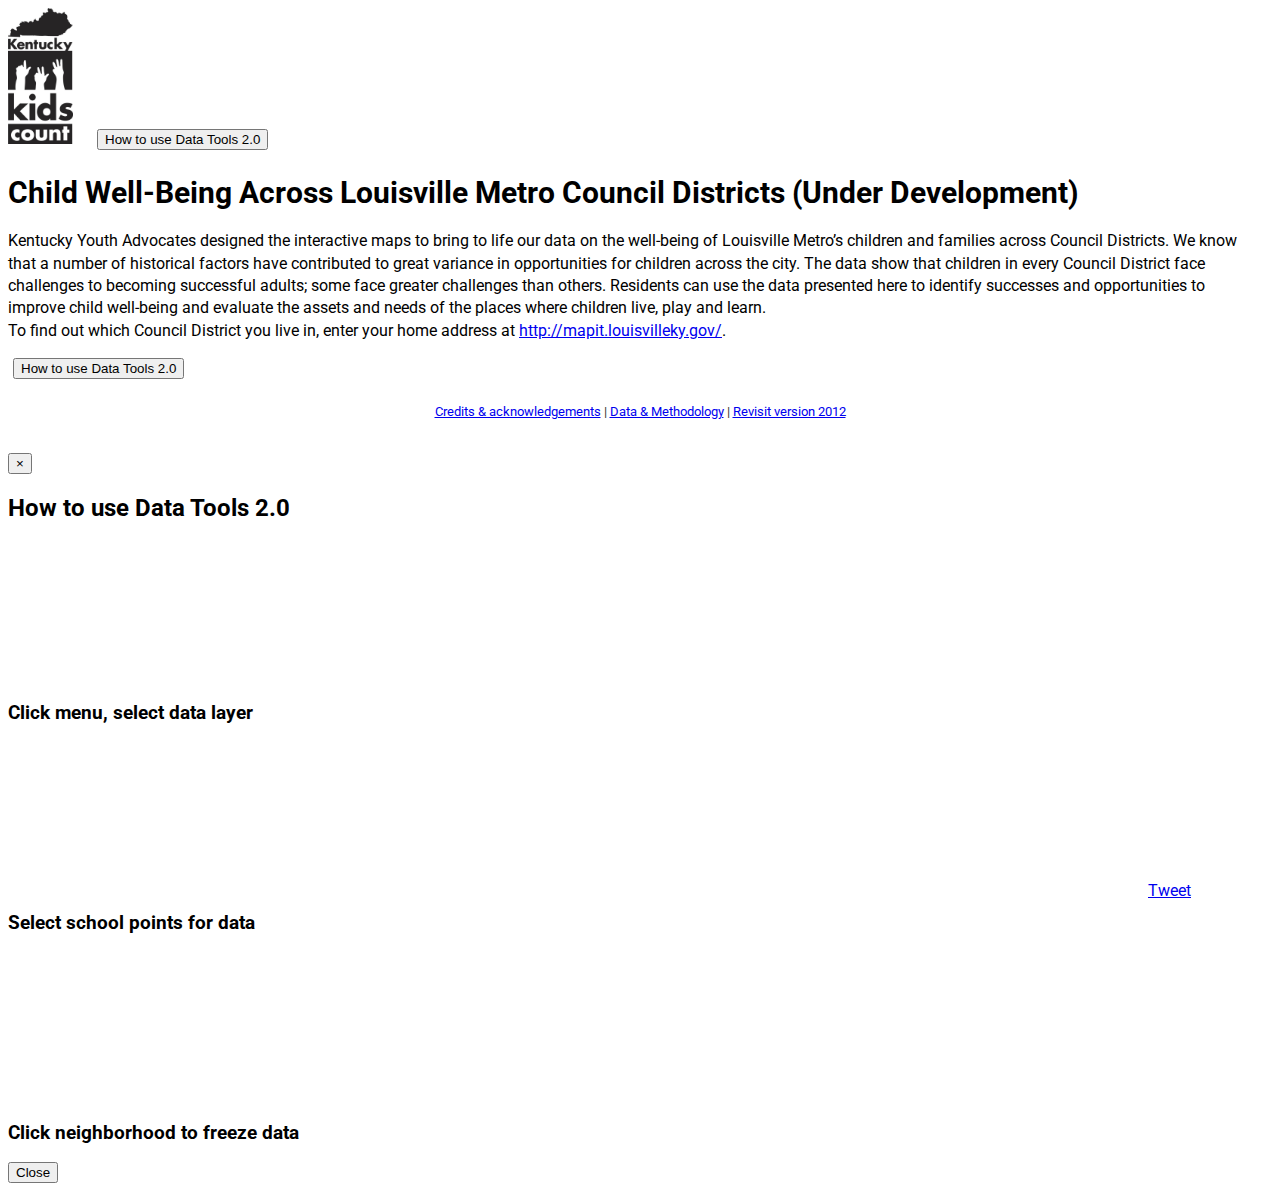
==== commit 7fc1af63: "Merge pull request #4 from civicdata/louisville-pat" ====
--- a/index.html
+++ b/index.html
@@ -15,7 +15,7 @@
     <button class="btn btn-danger pull-right hidden-xs" data-toggle="modal" data-target="#myModal">
       How to use Data Tools 2.0
     </button>
-    <h1 style="font-size: 30px !important">Child Well-Being Across Louisville Metro Council Districts</h1>
+    <h1 style="font-size: 30px !important">Child Well-Being Across Louisville Metro Council Districts (Under Development)</h1>
     <p class="intro" style="font-size:1em !important;">Kentucky Youth Advocates designed the interactive maps to bring to life our data on the well-being of Louisville Metro’s children and families across Council Districts. We know that a number of historical factors have contributed to great variance in opportunities for children across the city. The data show that children in every Council District face challenges to becoming successful adults; some face greater challenges than others. Residents can use the data presented here to identify successes and opportunities to improve child well-being and evaluate the assets and needs of the places where children live, play and learn.<br>To find out which Council District you live in, enter your home address at <a href="http://mapit.louisvilleky.gov/">http://mapit.louisvilleky.gov/</a>.</p>
     <div class="social-media pull-right">
       <a href="https://twitter.com/share" class="twitter-share-button" data-text="See how children fare in your district at http://kyyouth.org/kentucky-kids-count/" data-via="KYYouth">Tweet</a>
